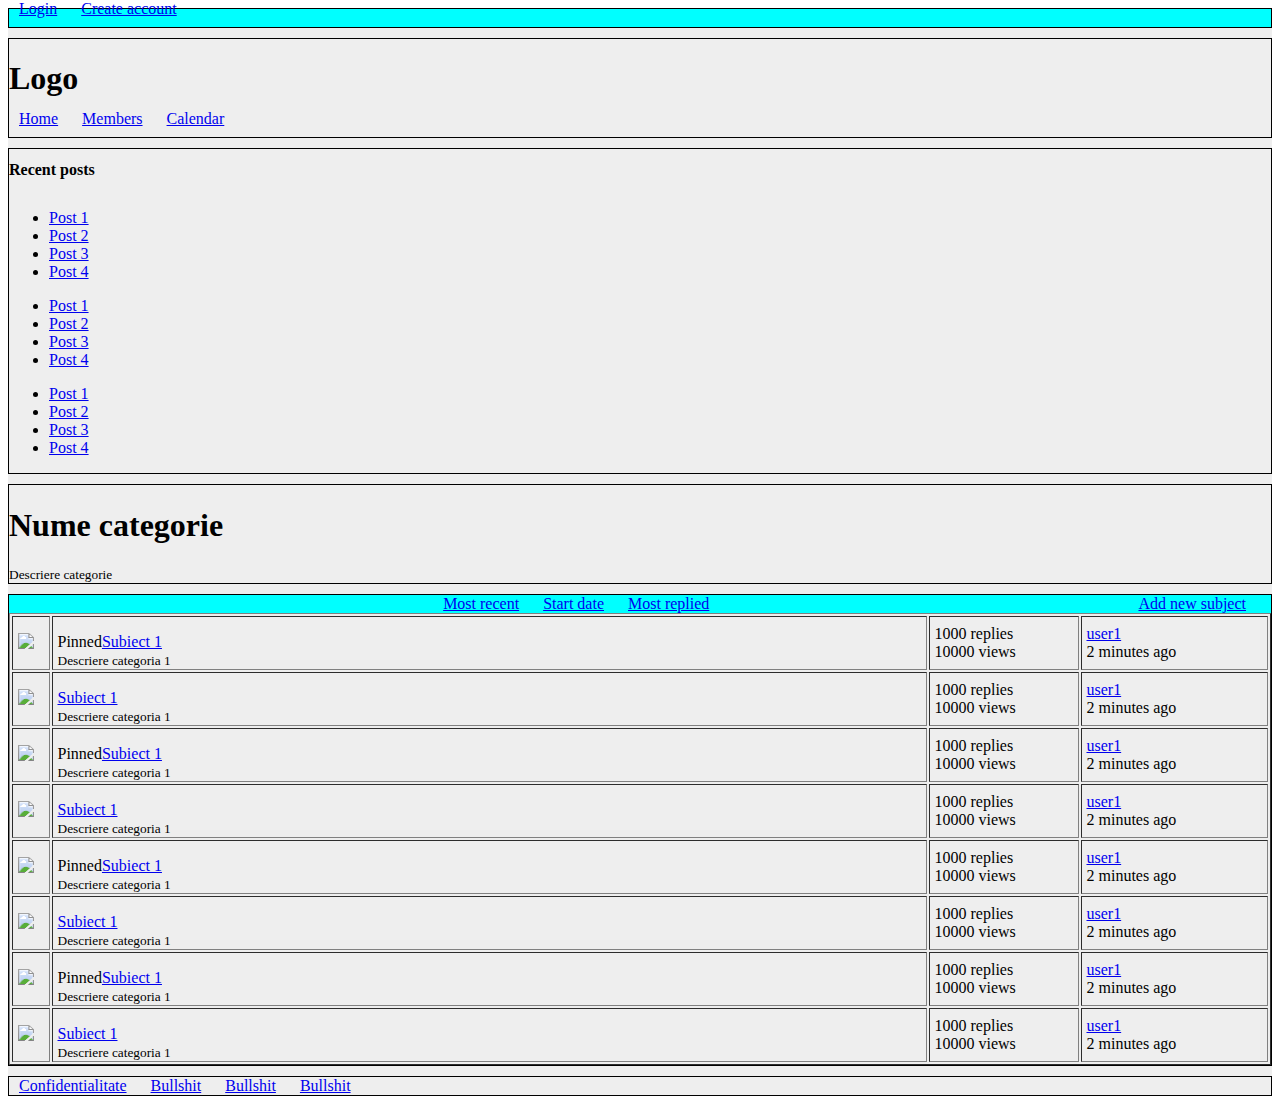
==== Views/subjects/index.html @ 6407710e "Added html templates" ====
<!DOCTYPE html>
<html lang="en">
<head>
    <meta charset="UTF-8">
    <title>Index</title>
    <link rel="stylesheet" href="https://stackpath.bootstrapcdn.com/bootstrap/4.2.1/css/bootstrap.min.css"
          integrity="sha384-GJzZqFGwb1QTTN6wy59ffF1BuGJpLSa9DkKMp0DgiMDm4iYMj70gZWKYbI706tWS" crossorigin="anonymous">
    <link rel="stylesheet" href="../resources/shared.css">

    <style>
        .subject-icon {
            width: 3%;
        }

        .subject-content {
            width: 70%;
        }

        .subject-stats {
            width: 12%;
        }

        .subject-recent {
            width: 15%;
        }

        .subject-title {
            margin-bottom: 0;
        }
    </style>
</head>
<body>
<div class="container main-container">
    <div id="login-bar" class="row">
        <div class="col-md-3 offset-md-9">
            <ul class="collapsed-list valign-center text-right">
                <li><a href="#">Login</a></li>
                <li><a href="#">Create account</a></li>
            </ul>
        </div>
    </div>

    <div id="navbar" class="row">
        <div class="col-md-8">
            <h1>Logo</h1>
        </div>

        <div class="col-md-4">
            <ul class="collapsed-list valign-center text-right">
                <li><a href="#">Home</a></li>
                <li><a href="#">Members</a></li>
                <li><a href="#">Calendar</a></li>
            </ul>
        </div>
    </div>

    <div id="recent-posts" class="row">
        <div class="col-md-3 text-center">
            <h4 class="valign-center">Recent posts</h4>
        </div>

        <div class="col-md-3">
            <ul>
                <li><a href="#">Post 1</a></li>
                <li><a href="#">Post 2</a></li>
                <li><a href="#">Post 3</a></li>
                <li><a href="#">Post 4</a></li>
            </ul>
        </div>

        <div class="col-md-3">
            <ul>
                <li><a href="#">Post 1</a></li>
                <li><a href="#">Post 2</a></li>
                <li><a href="#">Post 3</a></li>
                <li><a href="#">Post 4</a></li>
            </ul>
        </div>

        <div class="col-md-3">
            <ul>
                <li><a href="#">Post 1</a></li>
                <li><a href="#">Post 2</a></li>
                <li><a href="#">Post 3</a></li>
                <li><a href="#">Post 4</a></li>
            </ul>
        </div>
    </div>

    <div class="row">
        <div class="col-md-12">
            <h1>Nume categorie</h1>
            <small>Descriere categorie</small>
        </div>
    </div>

    <div class="row">
        <table class="section-table" border="1">
            <caption>
                <ul class="collapsed-list">
                    <li><a href="#">Most recent</a></li>
                    <li><a href="#">Start date</a></li>
                    <li><a href="#">Most replied</a></li>
                    <li style="float: right;"><a href="#">Add new subject</a></li>
                </ul>
            </caption>
            <tbody>
                <tr class="subject">
                    <td class="subject-icon text-center"><img src="#"></td>
                    <td class="subject-content">
                        <p class="subject-title"><span class="badge">Pinned</span><a href="#">Subiect 1</a></p>
                        <small class="subject-description">Descriere categoria 1</small>
                    </td>
                    <td class="subject-stats">
                        <ul class="list-no-style">
                            <li>1000 replies</li>
                            <li>10000 views</li>
                        </ul>
                    </td>
                    <td class="subject-recent">
                        <ul class="list-no-style">
                            <li><a href="#">user1</a></li>
                            <li>2 minutes ago</li>
                        </ul>
                    </td>
                </tr>
                <tr class="subject">
                    <td class="subject-icon text-center"><img src="#"></td>
                    <td class="subject-content">
                        <p class="subject-title"><a href="#">Subiect 1</a></p>
                        <small class="subject-description">Descriere categoria 1</small>
                    </td>
                    <td class="subject-stats">
                        <ul class="list-no-style">
                            <li>1000 replies</li>
                            <li>10000 views</li>
                        </ul>
                    </td>
                    <td class="subject-recent">
                        <ul class="list-no-style">
                            <li><a href="#">user1</a></li>
                            <li>2 minutes ago</li>
                        </ul>
                    </td>
                </tr>
                <tr class="subject">
                    <td class="subject-icon text-center"><img src="#"></td>
                    <td class="subject-content">
                        <p class="subject-title"><span class="badge">Pinned</span><a href="#">Subiect 1</a></p>
                        <small class="subject-description">Descriere categoria 1</small>
                    </td>
                    <td class="subject-stats">
                        <ul class="list-no-style">
                            <li>1000 replies</li>
                            <li>10000 views</li>
                        </ul>
                    </td>
                    <td class="subject-recent">
                        <ul class="list-no-style">
                            <li><a href="#">user1</a></li>
                            <li>2 minutes ago</li>
                        </ul>
                    </td>
                </tr>
                <tr class="subject">
                    <td class="subject-icon text-center"><img src="#"></td>
                    <td class="subject-content">
                        <p class="subject-title"><a href="#">Subiect 1</a></p>
                        <small class="subject-description">Descriere categoria 1</small>
                    </td>
                    <td class="subject-stats">
                        <ul class="list-no-style">
                            <li>1000 replies</li>
                            <li>10000 views</li>
                        </ul>
                    </td>
                    <td class="subject-recent">
                        <ul class="list-no-style">
                            <li><a href="#">user1</a></li>
                            <li>2 minutes ago</li>
                        </ul>
                    </td>
                </tr>
                <tr class="subject">
                    <td class="subject-icon text-center"><img src="#"></td>
                    <td class="subject-content">
                        <p class="subject-title"><span class="badge">Pinned</span><a href="#">Subiect 1</a></p>
                        <small class="subject-description">Descriere categoria 1</small>
                    </td>
                    <td class="subject-stats">
                        <ul class="list-no-style">
                            <li>1000 replies</li>
                            <li>10000 views</li>
                        </ul>
                    </td>
                    <td class="subject-recent">
                        <ul class="list-no-style">
                            <li><a href="#">user1</a></li>
                            <li>2 minutes ago</li>
                        </ul>
                    </td>
                </tr>
                <tr class="subject">
                    <td class="subject-icon text-center"><img src="#"></td>
                    <td class="subject-content">
                        <p class="subject-title"><a href="#">Subiect 1</a></p>
                        <small class="subject-description">Descriere categoria 1</small>
                    </td>
                    <td class="subject-stats">
                        <ul class="list-no-style">
                            <li>1000 replies</li>
                            <li>10000 views</li>
                        </ul>
                    </td>
                    <td class="subject-recent">
                        <ul class="list-no-style">
                            <li><a href="#">user1</a></li>
                            <li>2 minutes ago</li>
                        </ul>
                    </td>
                </tr>
                <tr class="subject">
                    <td class="subject-icon text-center"><img src="#"></td>
                    <td class="subject-content">
                        <p class="subject-title"><span class="badge">Pinned</span><a href="#">Subiect 1</a></p>
                        <small class="subject-description">Descriere categoria 1</small>
                    </td>
                    <td class="subject-stats">
                        <ul class="list-no-style">
                            <li>1000 replies</li>
                            <li>10000 views</li>
                        </ul>
                    </td>
                    <td class="subject-recent">
                        <ul class="list-no-style">
                            <li><a href="#">user1</a></li>
                            <li>2 minutes ago</li>
                        </ul>
                    </td>
                </tr>
                <tr class="subject">
                    <td class="subject-icon text-center"><img src="#"></td>
                    <td class="subject-content">
                        <p class="subject-title"><a href="#">Subiect 1</a></p>
                        <small class="subject-description">Descriere categoria 1</small>
                    </td>
                    <td class="subject-stats">
                        <ul class="list-no-style">
                            <li>1000 replies</li>
                            <li>10000 views</li>
                        </ul>
                    </td>
                    <td class="subject-recent">
                        <ul class="list-no-style">
                            <li><a href="#">user1</a></li>
                            <li>2 minutes ago</li>
                        </ul>
                    </td>
                </tr>
            </tbody>
        </table>
    </div>

    <div class="row">
        <ul class="col-md-12 collapsed-list text-center">
            <li><a href="#">Confidentialitate</a></li>
            <li><a href="#">Bullshit</a></li>
            <li><a href="#">Bullshit</a></li>
            <li><a href="#">Bullshit</a></li>
        </ul>
    </div>
</div>
</body>
</html>
---- Views/resources/shared.css ----
.row {
    margin-bottom: 10px;
}

.collapsed-list {
    list-style: none;
    margin: 0;
    padding: 0;
}

.collapsed-list li {
    margin: 0 10px;
    display: inline-block;
}

.main-container {
    background-color: #eee;
}

#login-bar {
    background-color: cyan;
}

.valign-center {
    position: relative;
    top: 50%;
    transform: translateY(-50%);
}

.list-no-style {
    list-style: none;
    margin: 0;
    padding: 0;
}

.section-table {
    width: 100%;
}

.section-table caption {
    caption-side: top;
    padding: 0 15px;
    background-color: cyan;
}

.section-table td {
    padding: 0 5px;
}

.row {
    border: 1px solid black;
}
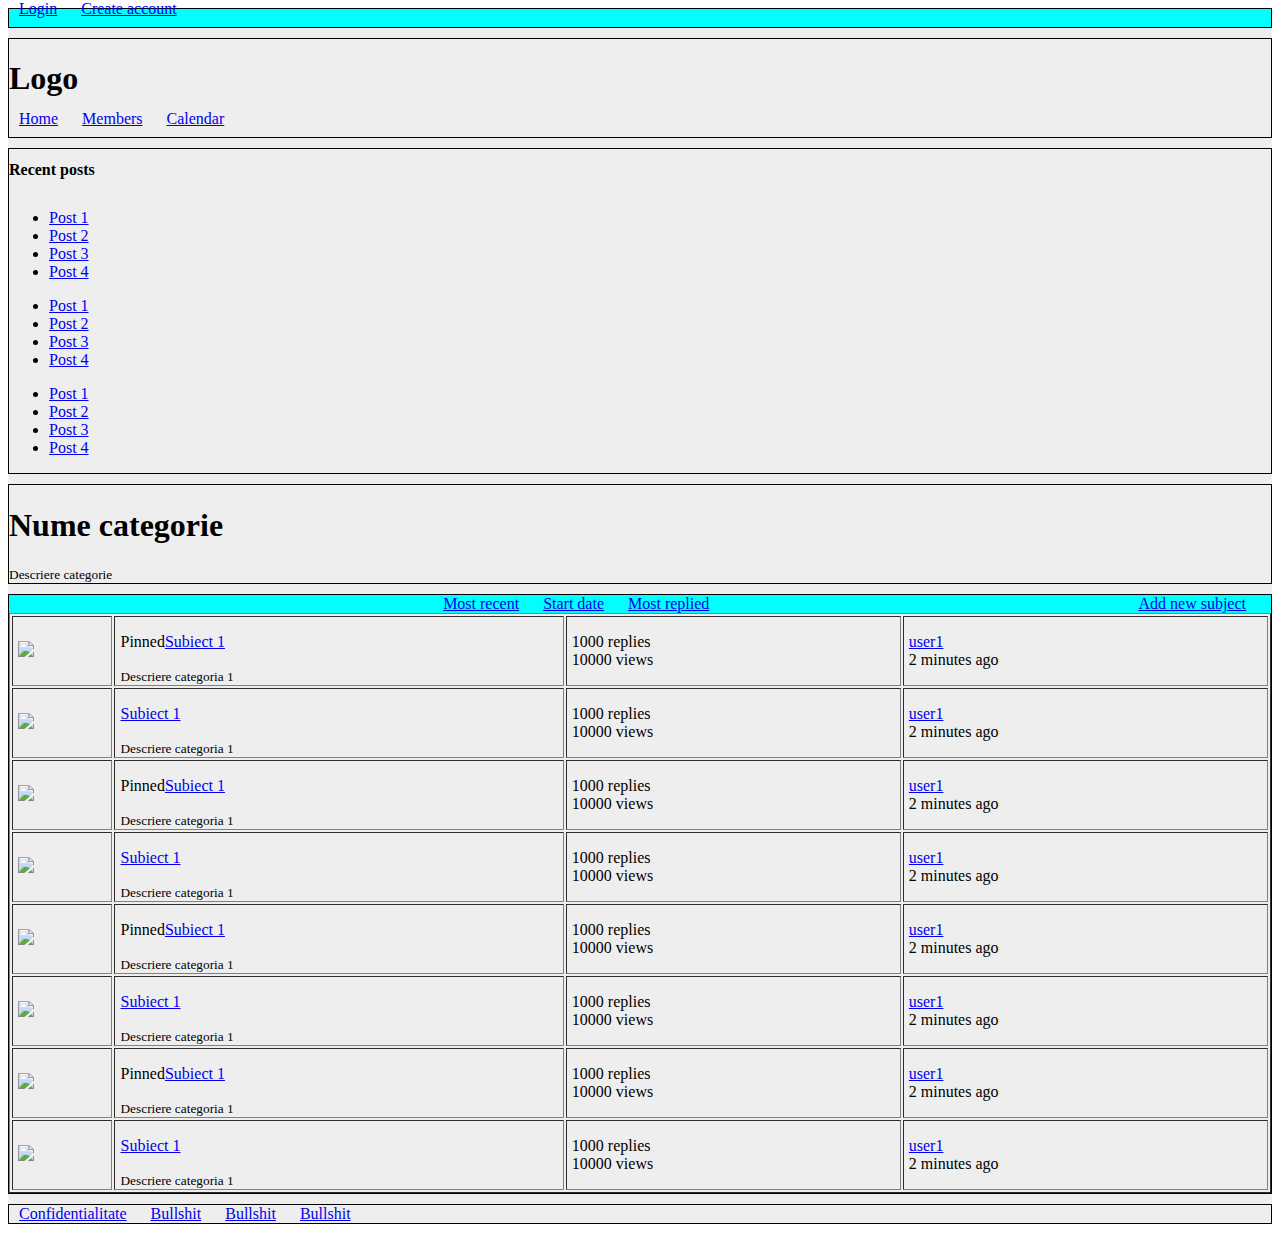
==== commit faadb872: "Worked on frontend and ux" ====
--- a/Views/subjects/index.html
+++ b/Views/subjects/index.html
@@ -1,4 +1,4 @@
-<!DOCTYPE html>
+﻿<!DOCTYPE html>
 <html lang="en">
 <head>
     <meta charset="UTF-8">
@@ -7,27 +7,7 @@
           integrity="sha384-GJzZqFGwb1QTTN6wy59ffF1BuGJpLSa9DkKMp0DgiMDm4iYMj70gZWKYbI706tWS" crossorigin="anonymous">
     <link rel="stylesheet" href="../resources/shared.css">
 
-    <style>
-        .subject-icon {
-            width: 3%;
-        }
-
-        .subject-content {
-            width: 70%;
-        }
-
-        .subject-stats {
-            width: 12%;
-        }
-
-        .subject-recent {
-            width: 15%;
-        }
-
-        .subject-title {
-            margin-bottom: 0;
-        }
-    </style>
+    
 </head>
 <body>
 <div class="container main-container">
